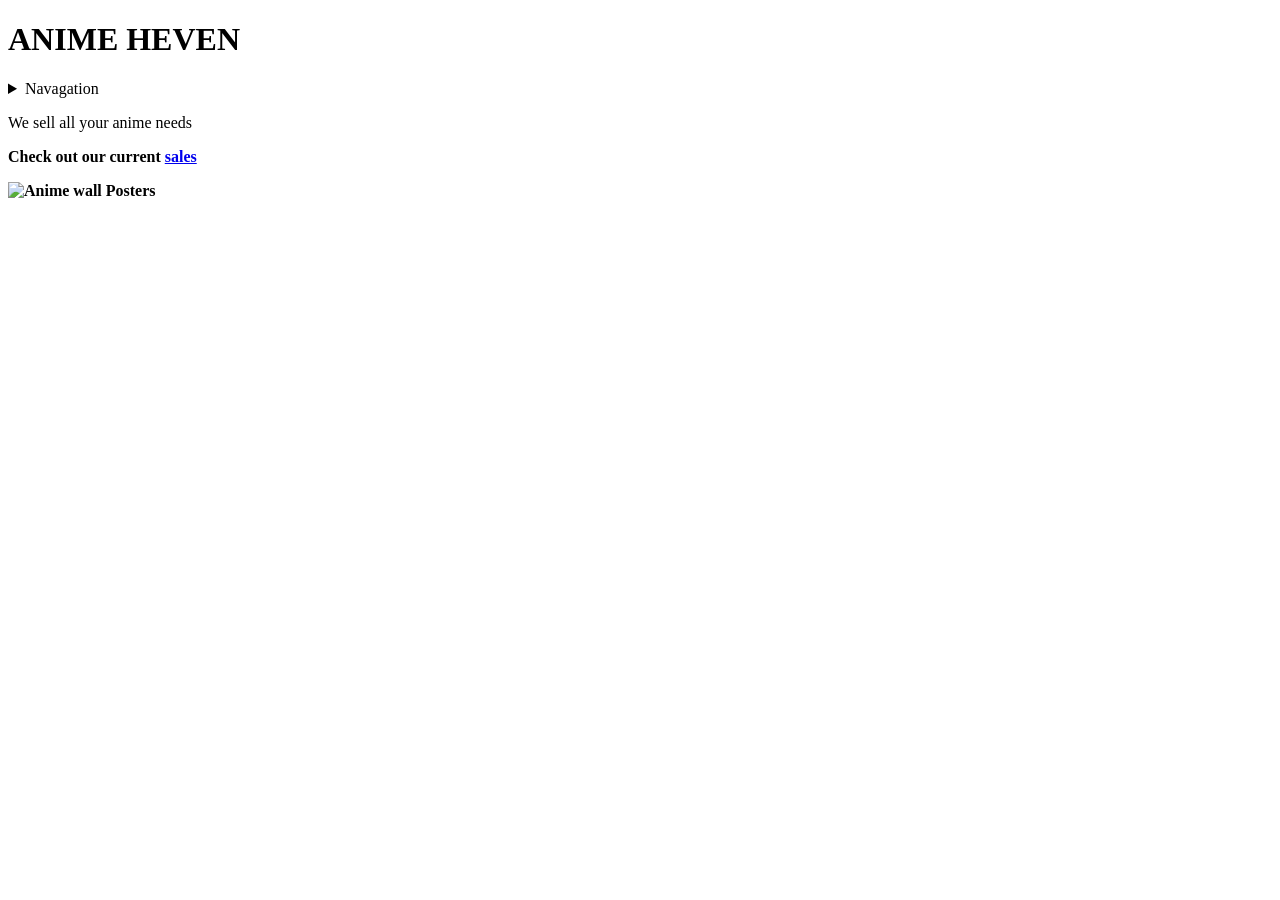
==== index.html @ 39e05cb8 "Add files via upload" ====
<!DOCTYPE html>
<html lang="en">
    <head>
        <meta charset="UTF-8">
        <title>Anime Heven</title>
    </head>
    <body>
        <header>
            <h1>ANIME HEVEN</h1>
        </header>
        <details>
            <summary>Navagation</summary>
            <ul>
                <nav>
                    <li><a href="index.html">Home page</a></li>
                    <li><a href="about.html">About</a></li>
                </nav>
            </ul>
        </details>
        <p>We sell all your anime needs</p>
        <P><b>Check out our current <a href="sales.html">sales</a></a></P>

        <img src="https://images.unsplash.com/photo-1613376023733-0a73315d9b06?q=80&w=2070&auto=format&fit=crop&ixlib=rb-4.1.0&ixid=M3wxMjA3fDB8MHxwaG90by1wYWdlfHx8fGVufDB8fHx8fA%3D%3D.png" alt="Anime wall Posters" width="500"/>

    </body>
</html>
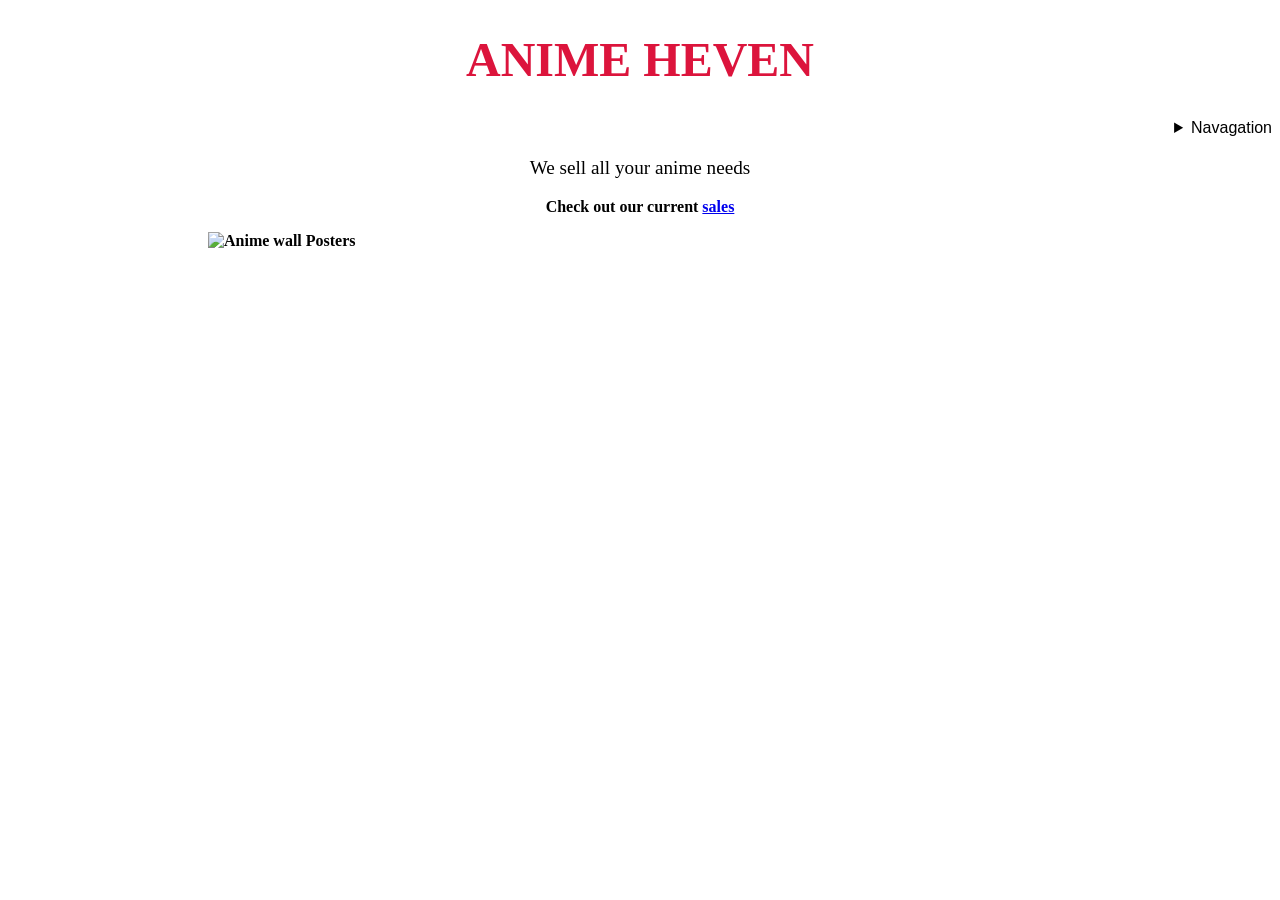
==== commit a69fb422: "Add files via upload" ====
--- a/index.html
+++ b/index.html
@@ -3,6 +3,10 @@
     <head>
         <meta charset="UTF-8">
         <title>Anime Heven</title>
+        <link rel = "stylesheet" href = "mystyle.css">
+        <link rel="preconnect" href="https://fonts.googleapis.com">
+        <link rel="preconnect" href="https://fonts.gstatic.com" crossorigin>
+        <link href="https://fonts.googleapis.com/css2?family=Isometra&display=swap" rel="stylesheet">
     </head>
     <body>
         <header>
@@ -12,15 +16,17 @@
             <summary>Navagation</summary>
             <ul>
                 <nav>
-                    <li><a href="index.html">Home page</a></li>
-                    <li><a href="about.html">About</a></li>
+                    <a href="index.html">Home page</a>
+                </nav>
+                <nav>
+                    <a href="about.html">About</a>
                 </nav>
             </ul>
         </details>
-        <p>We sell all your anime needs</p>
-        <P><b>Check out our current <a href="sales.html">sales</a></a></P>
+        <p id="main_text">We sell all your anime needs</p>
+        <P id="sales_text"><b>Check out our current <a href="sales.html">sales</a></a></P>
 
-        <img src="https://images.unsplash.com/photo-1613376023733-0a73315d9b06?q=80&w=2070&auto=format&fit=crop&ixlib=rb-4.1.0&ixid=M3wxMjA3fDB8MHxwaG90by1wYWdlfHx8fGVufDB8fHx8fA%3D%3D.png" alt="Anime wall Posters" width="500"/>
+        <img src="https://images.unsplash.com/photo-1613376023733-0a73315d9b06?q=80&w=2070&auto=format&fit=crop&ixlib=rb-4.1.0&ixid=M3wxMjA3fDB8MHxwaG90by1wYWdlfHx8fGVufDB8fHx8fA%3D%3D.png" alt="Anime wall Posters" width="500" style="margin-left: 200px ;"/>
 
     </body>
 </html>
--- a/mystyle.css
+++ b/mystyle.css
@@ -0,0 +1,30 @@
+h1 {
+    text-align:center;
+    color:crimson;
+    font-size:300%;
+    font-family: "Isometra", serif;
+}
+
+details {
+    text-align: right;
+    font-family: 'Gill Sans', 'Gill Sans MT', Calibri, 'Trebuchet MS', sans-serif;
+}
+
+#contact_info {
+    font-family: 'Gill Sans', 'Gill Sans MT', Calibri, 'Trebuchet MS', sans-serif;
+    font-size: 150%;
+    text-align: center;
+}
+
+#about_to_home {
+    background-color: aqua;
+}
+
+#main_text {
+    text-align: center;
+    font-size: 120%;
+}
+
+#sales_text {
+    text-align: center;
+}
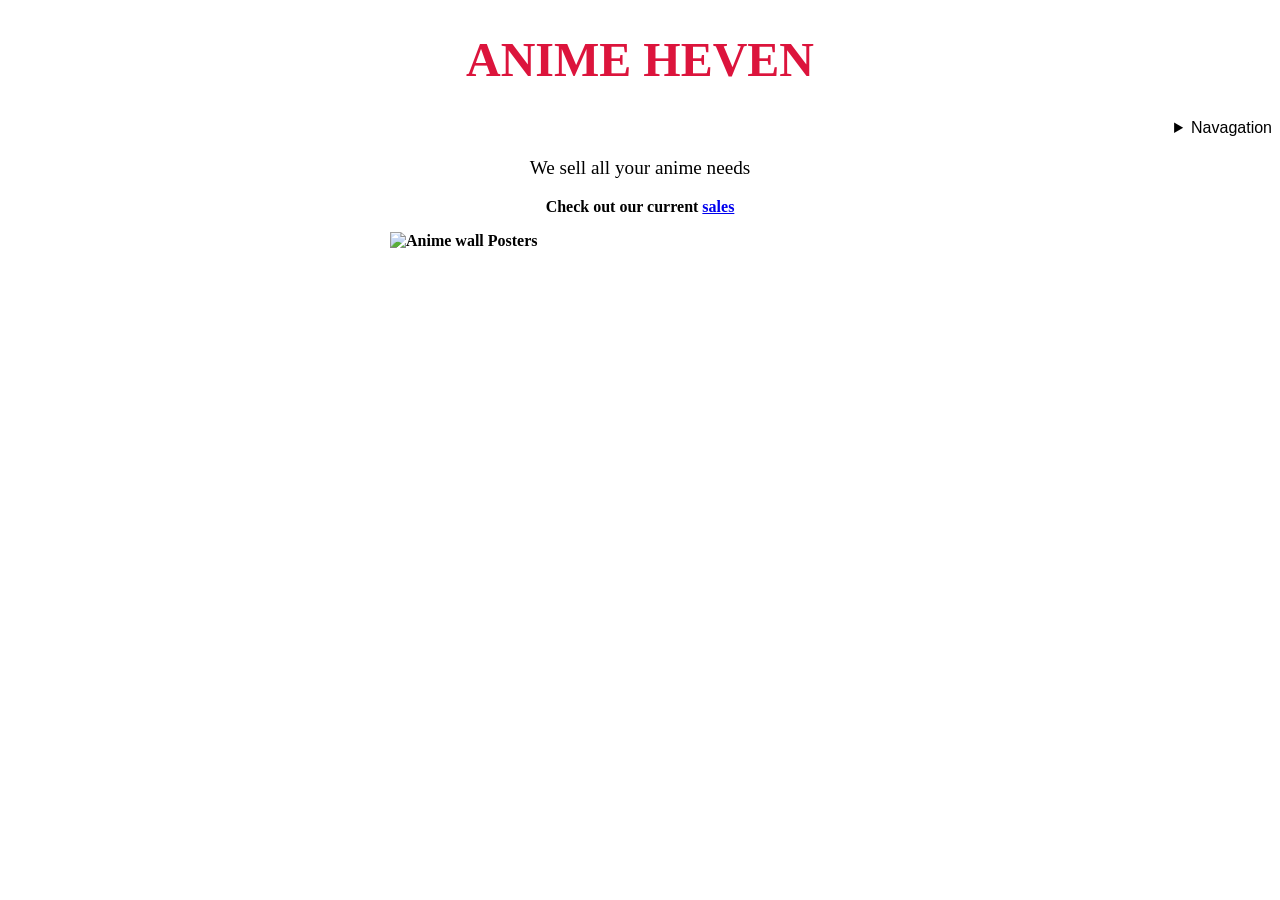
==== commit a2d45609: "Add files via upload" ====
--- a/index.html
+++ b/index.html
@@ -10,7 +10,7 @@
     </head>
     <body>
         <header>
-            <h1>ANIME HEVEN</h1>
+            <h1 id="Background">ANIME HEVEN</h1>
         </header>
         <details>
             <summary>Navagation</summary>
@@ -26,7 +26,7 @@
         <p id="main_text">We sell all your anime needs</p>
         <P id="sales_text"><b>Check out our current <a href="sales.html">sales</a></a></P>
 
-        <img src="https://images.unsplash.com/photo-1613376023733-0a73315d9b06?q=80&w=2070&auto=format&fit=crop&ixlib=rb-4.1.0&ixid=M3wxMjA3fDB8MHxwaG90by1wYWdlfHx8fGVufDB8fHx8fA%3D%3D.png" alt="Anime wall Posters" width="500" style="margin-left: 200px ;"/>
+        <img src="https://images.unsplash.com/photo-1613376023733-0a73315d9b06?q=80&w=2070&auto=format&fit=crop&ixlib=rb-4.1.0&ixid=M3wxMjA3fDB8MHxwaG90by1wYWdlfHx8fGVufDB8fHx8fA%3D%3D.png" alt="Anime wall Posters" width="500" style="display: block; ;margin-left: auto;margin-right: auto;"/>
 
     </body>
 </html>
--- a/mystyle.css
+++ b/mystyle.css
@@ -27,4 +27,9 @@
 
 #sales_text {
     text-align: center;
+}
+
+#Background {
+    background-image: url(https://images.unsplash.com/photo-1581833971358-2c8b550f87b3?q=80&w=1171&auto=format&fit=crop&ixlib=rb-4.1.0&ixid=NHwxMjA3fDA%3D.png);
+    background-size: contain;
 }
